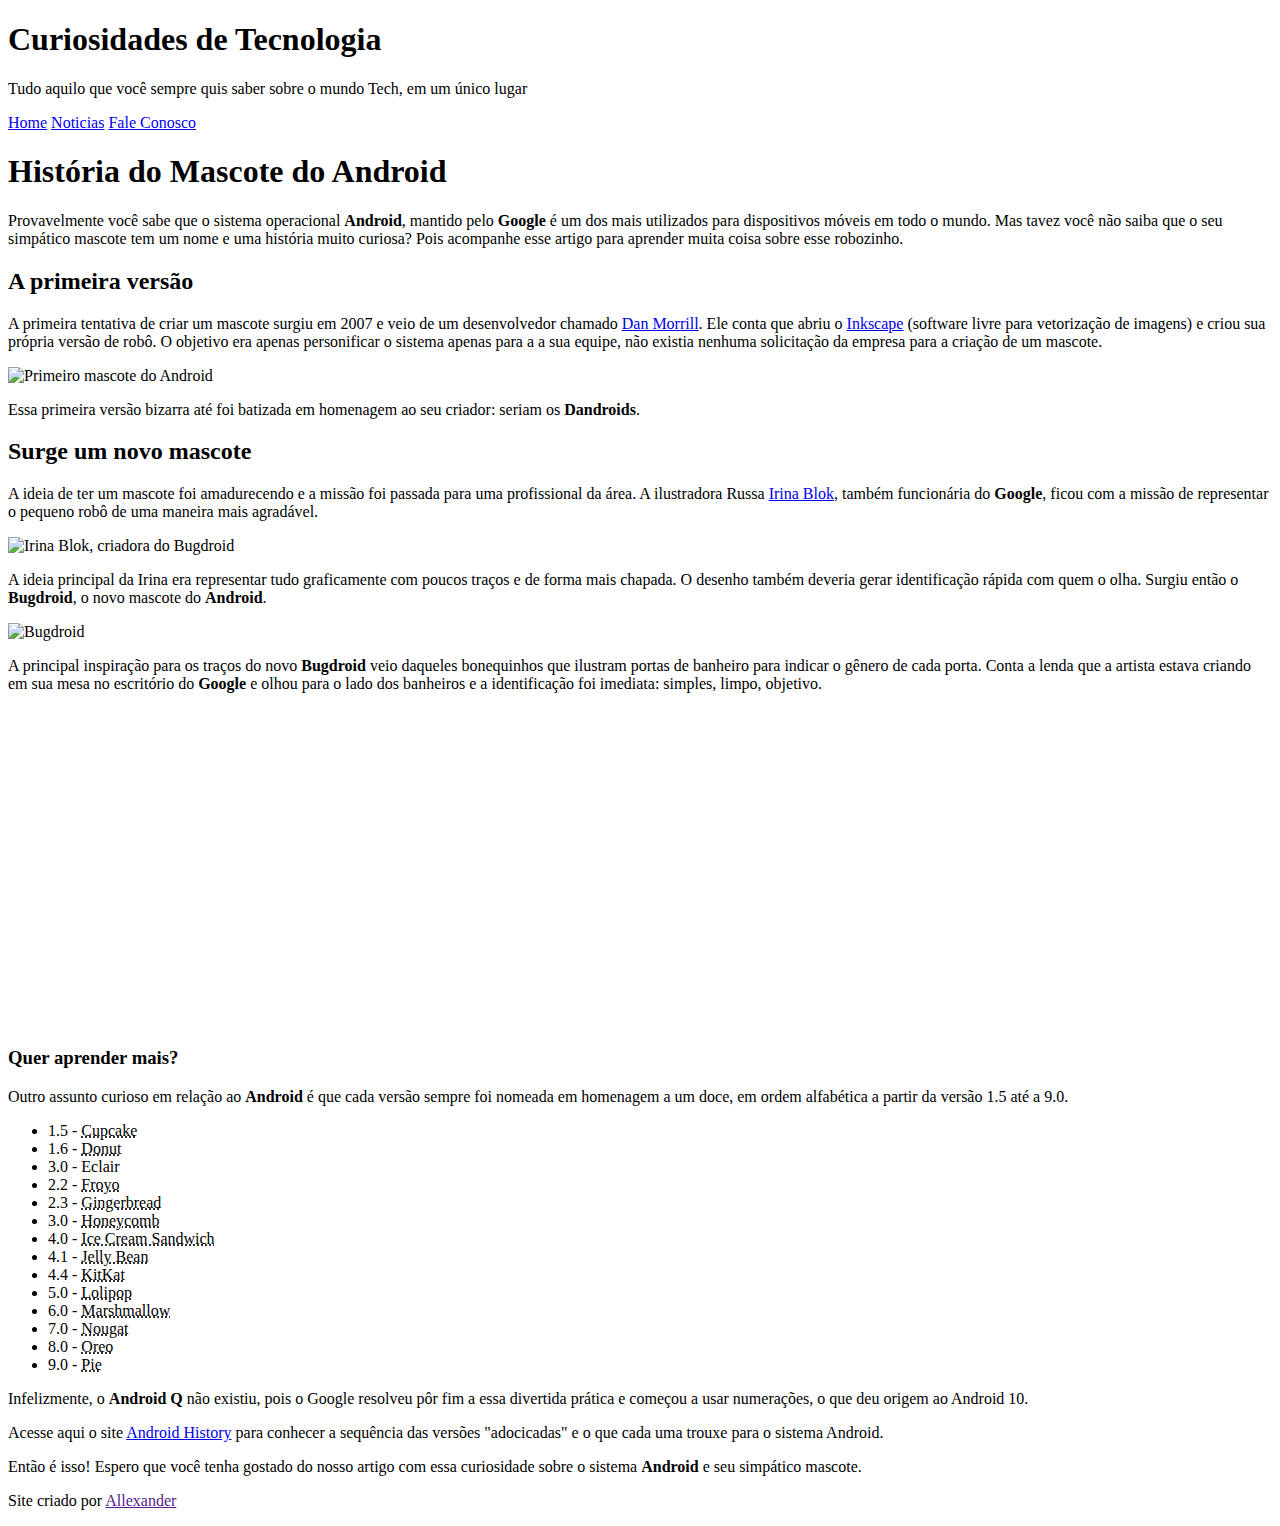
==== android.html @ 5c6f748a "Melhorias de Código" ====
<!DOCTYPE html>
<html lang="pt-br">
<head>
    <meta charset="UTF-8">
    <meta http-equiv="X-UA-Compatible" content="IE=edge">
    <meta name="viewport" content="width=device-width, initial-scale=1.0">
    <title>Como surgiu o mascote do android</title>
    <link rel="stylesheet" href="https://use.fontawesome.com/releases/v6.1.1/css/all.css" integrity="sha384-/frq1SRXYH/bSyou/HUp/hib7RVN1TawQYja658FEOodR/FQBKVqT9Ol+Oz3Olq5" crossorigin="anonymous">
    <link rel="shortcut icon" href="imagens/favicon.ico"image/x-icon">
    <link rel="stylesheet" href="estilo/style.css">
</head>
<body>
    <header>
        <h1>Curiosidades de Tecnologia</h1>
        <p>Tudo aquilo que você sempre quis saber sobre o mundo Tech, em um único lugar</p>
    </header>
    <nav>
        <a href="#"><i class="fas fa-home "></i> Home</a>
        <a href="#"><i class="fa-solid fa-newspaper "></i> Noticias</a>
        <a href="#"><i class="fa-solid fa-headset "></i> Fale Conosco</a>
    </nav>
    <main>
        <article>
            <h1>História do Mascote do Android</h1>
            <p>Provavelmente você sabe que o sistema operacional <strong>Android</strong>, mantido pelo <strong>Google</strong> é um dos mais utilizados para dispositivos móveis em todo o mundo. Mas tavez você não saiba que o seu simpático mascote tem um nome e uma história muito curiosa? Pois acompanhe esse artigo para aprender muita coisa sobre esse robozinho.</p>

            <h2>A primeira versão</h2>

            <p>A primeira tentativa de criar um mascote surgiu em 2007 e veio de um desenvolvedor chamado <a href="https://androidcommunity.com/dan-morrill-shows-us-the-android-mascot-that-almost-was-20130103/" target="_blank" class="externo">Dan Morrill</a>. Ele conta que abriu o <a href="https://inkscape.org/pt-br/" target="_blank" class="externo">Inkscape</a> (software livre para vetorização de imagens) e criou sua própria versão de robô. O objetivo era apenas personificar o sistema apenas para a a sua equipe, não existia nenhuma solicitação da empresa para a criação de um mascote.</p>
            <picture>
                <source media="(max-width: 670px)" srcset="imagens/dan-droids-pq.png">

                <img src="imagens/dan-droids.png" alt="Primeiro mascote do Android">
            </picture>

            <p>Essa primeira versão bizarra até foi batizada em homenagem ao seu criador: seriam os <strong>Dandroids</strong>.</p>

            <h2>Surge um novo mascote</h2>

            <p>A ideia de ter um mascote foi amadurecendo e a missão foi passada para uma profissional da área. A ilustradora Russa <a href="https://www.irinablok.com/" target="_blank" class="externo">Irina Blok</a>, também funcionária do <strong>Google</strong>, ficou com a missão de representar o pequeno robô de uma maneira mais agradável.</p>

            <picture>
                <source media="(max-width: 670px)" srcset="imagens/irina-blok-pq.jpg">

                <img src="imagens/irina-blok.jpg" alt="Irina Blok, criadora do Bugdroid">
            </picture>

            <p>A ideia principal da Irina era representar tudo graficamente com poucos traços e de forma mais chapada. O desenho também deveria gerar identificação rápida com quem o olha. Surgiu então o <strong>Bugdroid</strong>, o novo mascote do <strong>Android</strong>.</p>

            <img src="imagens/bugdroid.png" class="pequena" alt="Bugdroid">

            <p>A principal inspiração para os traços do novo <strong>Bugdroid</strong> veio daqueles bonequinhos que ilustram portas de banheiro para indicar o gênero de cada porta. Conta a lenda que a artista estava criando em sua mesa no escritório do <strong>Google</strong> e olhou para o lado dos banheiros e a identificação foi imediata: simples, limpo, objetivo.</p>

            <div class="video"><iframe width="560" height="315" src="https://www.youtube-nocookie.com/embed/l2UDgpLz20M" title="YouTube video player" frameborder="0" allow="accelerometer; autoplay; clipboard-write; encrypted-media; gyroscope; picture-in-picture" allowfullscreen></iframe></div>
            
            <aside>
                <h3>Quer aprender mais?</h3>
                <p>Outro assunto curioso em relação ao <strong>Android</strong> é que cada versão sempre foi nomeada em homenagem a um doce, em ordem alfabética a partir da versão 1.5 até a 9.0.</p>
                <ul>
                    <li>1.5 - <abbr title="Bolo de Copo">Cupcake</abbr></li>
                    <li>1.6 - <abbr title="Rosquinha">Donut</abbr></li>
                    <li>3.0 - Eclair</li>
                    <li>2.2 - <abbr title="Bomba">Froyo</abbr></li>
                    <li>2.3 - <abbr title="Iogurte congelado">Gingerbread</abbr></li>
                    <li>3.0 - <abbr title="Favo de Mel">Honeycomb</abbr>
                    <li>4.0 - <abbr title="Sanduíche de Sorvete">Ice Cream Sandwich</abbr></li>
                    <li>4.1 - <abbr title="Jujuba">Jelly Bean</abbr></li>
                    <li>4.4 - <abbr title="KitKat">KitKat</abbr></li>
                    <li>5.0 - <abbr title="Pirulito">Lolipop</abbr></li>
                    <li>6.0 - <abbr title="Marshmallow">Marshmallow</abbr></li>
                    <li>7.0 - <abbr title="Torrone">Nougat</abbr></li>
                    <li>8.0 - <abbr title="Oreo">Oreo</abbr></li>
                    <li>9.0 - <abbr title="Torta">Pie</abbr></li>
                </ul>
                <p>
                    Infelizmente, o <strong>Android Q</strong> não existiu, pois o Google resolveu pôr fim a essa divertida prática e começou a usar numerações, o que deu origem ao Android 10.
                </p>

                <p>
                    Acesse aqui o site <a href="https://www.android.com/intl/en_uk/history/" target="_blank" class="externo">Android History</a> para conhecer a sequência das versões "adocicadas" e o que cada uma trouxe para o sistema Android.
                </p>
            </aside>

            <p>Então é isso! Espero que você tenha gostado do nosso artigo com essa curiosidade sobre o sistema <strong>Android</strong> e seu simpático mascote.</p>
        </article>

    </main>

    <footer>
        <p>Site criado por <a href="">Allexander</a></p>
    </footer>
</body>
</html>
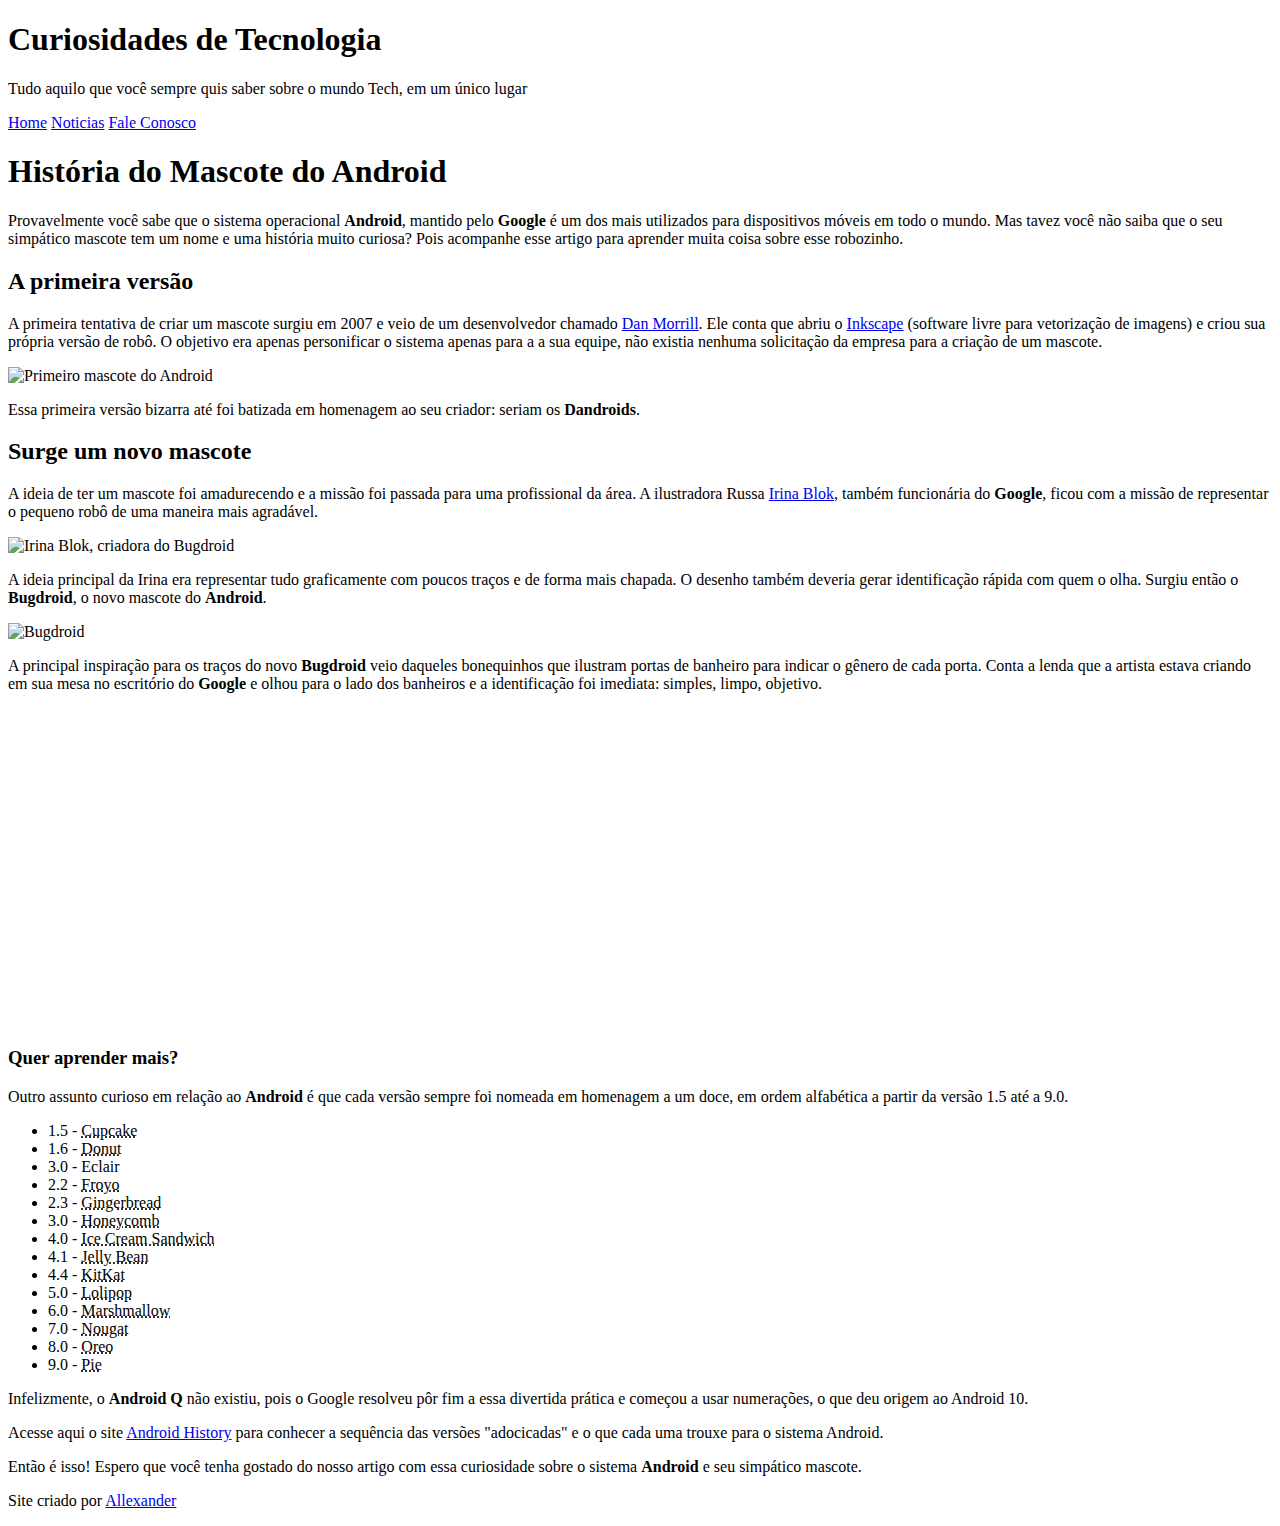
==== commit a0835135: "Correção de erro" ====
--- a/android.html
+++ b/android.html
@@ -87,7 +87,7 @@
     </main>
 
     <footer>
-        <p>Site criado por <a href="">Allexander</a></p>
+        <p>Site criado por <a href="https://github.com/A113x/site-android">Allexander</a></p>
     </footer>
 </body>
 </html>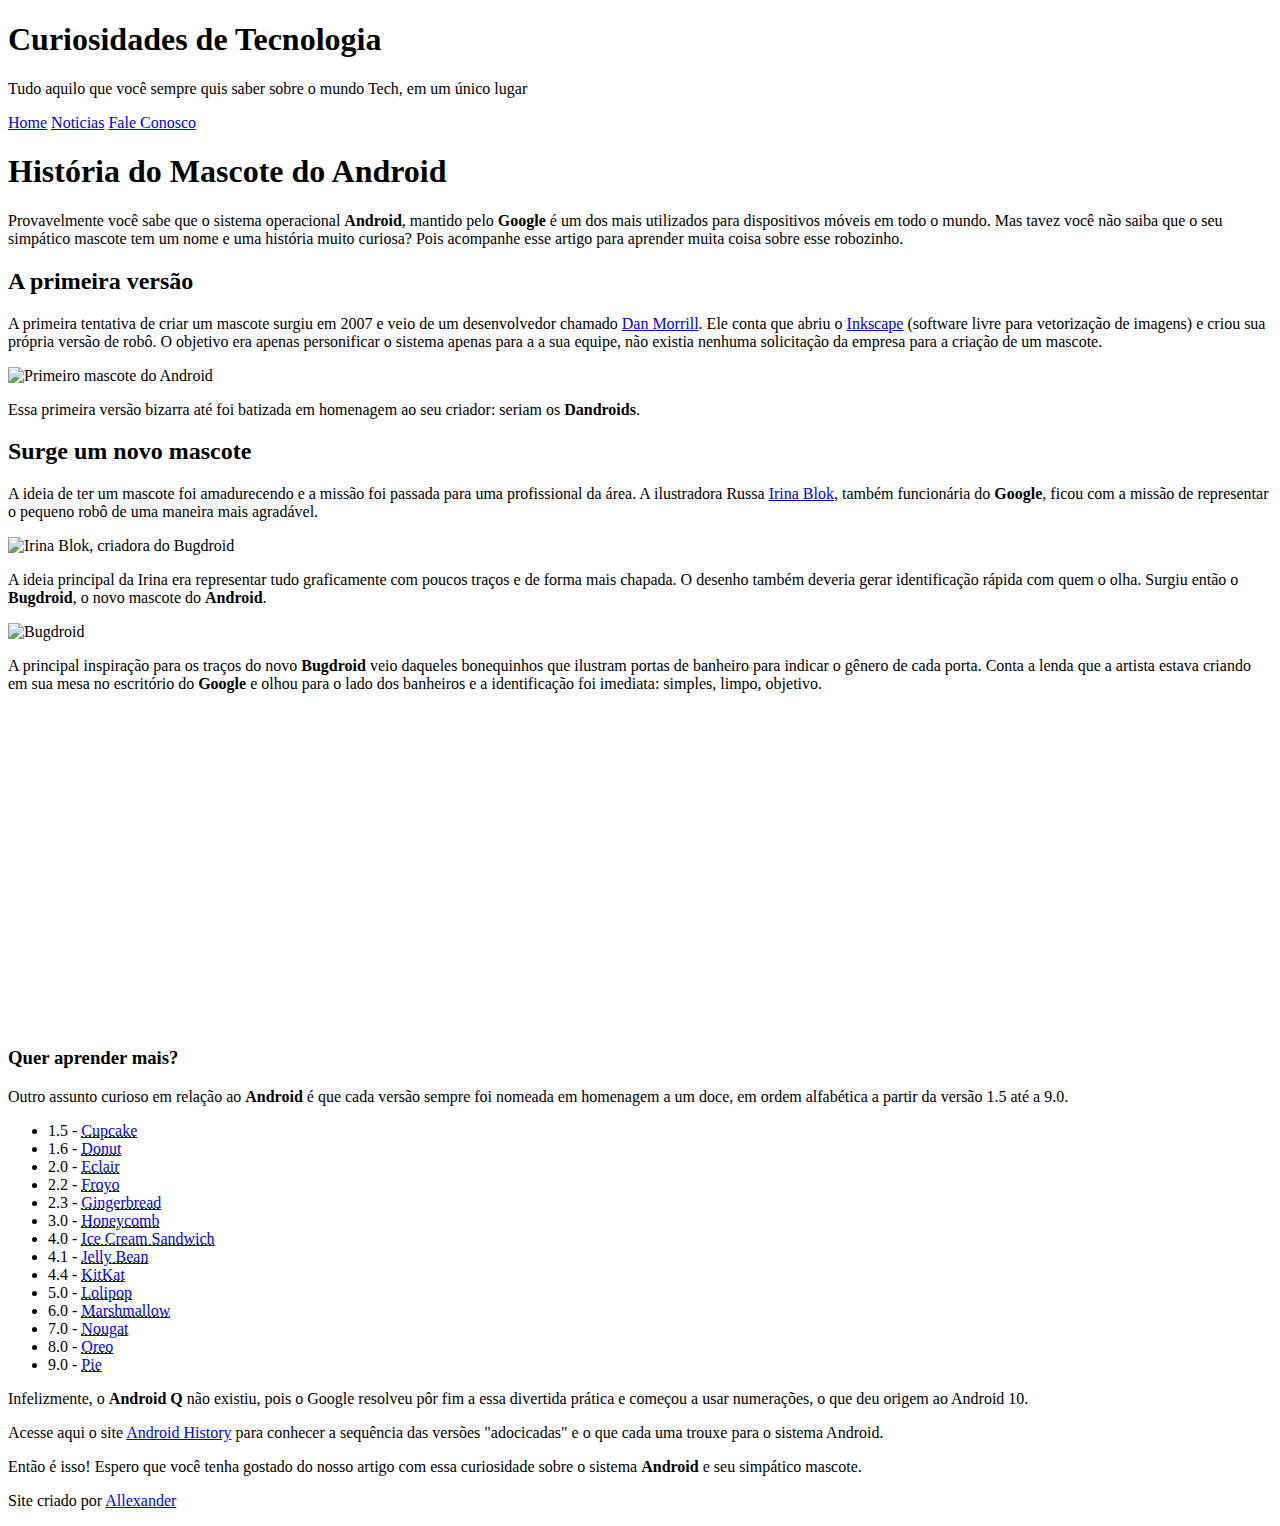
==== commit de038984: "Atualização do rodapé" ====
--- a/android.html
+++ b/android.html
@@ -57,21 +57,35 @@
                 <h3>Quer aprender mais?</h3>
                 <p>Outro assunto curioso em relação ao <strong>Android</strong> é que cada versão sempre foi nomeada em homenagem a um doce, em ordem alfabética a partir da versão 1.5 até a 9.0.</p>
                 <ul>
-                    <li>1.5 - <abbr title="Bolo de Copo">Cupcake</abbr></li>
-                    <li>1.6 - <abbr title="Rosquinha">Donut</abbr></li>
-                    <li>3.0 - Eclair</li>
-                    <li>2.2 - <abbr title="Bomba">Froyo</abbr></li>
-                    <li>2.3 - <abbr title="Iogurte congelado">Gingerbread</abbr></li>
-                    <li>3.0 - <abbr title="Favo de Mel">Honeycomb</abbr>
-                    <li>4.0 - <abbr title="Sanduíche de Sorvete">Ice Cream Sandwich</abbr></li>
-                    <li>4.1 - <abbr title="Jujuba">Jelly Bean</abbr></li>
-                    <li>4.4 - <abbr title="KitKat">KitKat</abbr></li>
-                    <li>5.0 - <abbr title="Pirulito">Lolipop</abbr></li>
-                    <li>6.0 - <abbr title="Marshmallow">Marshmallow</abbr></li>
-                    <li>7.0 - <abbr title="Torrone">Nougat</abbr></li>
-                    <li>8.0 - <abbr title="Oreo">Oreo</abbr></li>
-                    <li>9.0 - <abbr title="Torta">Pie</abbr></li>
+                    <li>1.5 - <abbr title="Bolo de Copo"><a href="https://pt.wikipedia.org/wiki/Android_Cupcake" target="_blank" class="externo">Cupcake</a></abbr></li>
+
+                    <li>1.6 - <abbr title="Rosquinha"><a href="https://pt.wikipedia.org/wiki/Android_Donut" target="_blank" class="externo">Donut</a></abbr></li>
+
+                    <li>2.0 - <abbr title="Bomba"><a href="https://pt.wikipedia.org/wiki/Android_Eclair" target="_blank" class="externo">Eclair</a></abbr></li>
+
+                    <li>2.2 - <abbr title="Iogurte congelado"><a href="https://pt.wikipedia.org/wiki/Android_Froyo" target="_blank" class="externo">Froyo</a></abbr></li>
+
+                    <li>2.3 - <abbr title="Biscoito de Gengibre"><a href="https://pt.wikipedia.org/wiki/Android_Gingerbread" target="_blank" class="externo">Gingerbread</a></abbr></li>
+
+                    <li>3.0 - <abbr title="Favo de Mel"><a href="https://pt.wikipedia.org/wiki/Android_Honeycomb" target="_blank" class="externo">Honeycomb</a></abbr>
+
+                    <li>4.0 - <abbr title="Sanduíche de Sorvete"><a href="https://pt.wikipedia.org/wiki/Android_Ice_Cream_Sandwich" target="_blank" class="externo">Ice Cream Sandwich</a></abbr></li>
+
+                    <li>4.1 - <abbr title="Jujuba"><a href="https://pt.wikipedia.org/wiki/Android_Jelly_Bean" target="_blank" class="externo">Jelly Bean</a></abbr></li>
+
+                    <li>4.4 - <abbr title="KitKat"><a href="https://pt.wikipedia.org/wiki/Android_KitKat" target="_blank" class="externo">KitKat</a></abbr></li>
+
+                    <li>5.0 - <abbr title="Pirulito"><a href="https://pt.wikipedia.org/wiki/Android_Lollipop" target="_blank" class="externo">Lolipop</a></abbr></li>
+
+                    <li>6.0 - <abbr title="Marshmallow"><a href="https://pt.wikipedia.org/wiki/Android_Marshmallow" target="_blank" class="externo">Marshmallow</a></abbr></li>
+
+                    <li>7.0 - <abbr title="Torrone"><a href="https://pt.wikipedia.org/wiki/Android_Nougat" target="_blank" class="externo">Nougat</a></abbr></li>
+
+                    <li>8.0 - <abbr title="Oreo"><a href="https://pt.wikipedia.org/wiki/Android_Oreo" target="_blank" class="externo">Oreo</a></abbr></li>
+
+                    <li>9.0 - <abbr title="Torta"><a href="https://pt.wikipedia.org/wiki/Android_Pie" target="_blank" class="externo">Pie</a></abbr></li>
                 </ul>
+        
                 <p>
                     Infelizmente, o <strong>Android Q</strong> não existiu, pois o Google resolveu pôr fim a essa divertida prática e começou a usar numerações, o que deu origem ao Android 10.
                 </p>
@@ -87,7 +101,7 @@
     </main>
 
     <footer>
-        <p>Site criado por <a href="https://github.com/A113x/site-android">Allexander</a></p>
+        <p>Site criado por <a href="https://github.com/all3x-martins">Allexander</a></p>
     </footer>
 </body>
 </html>